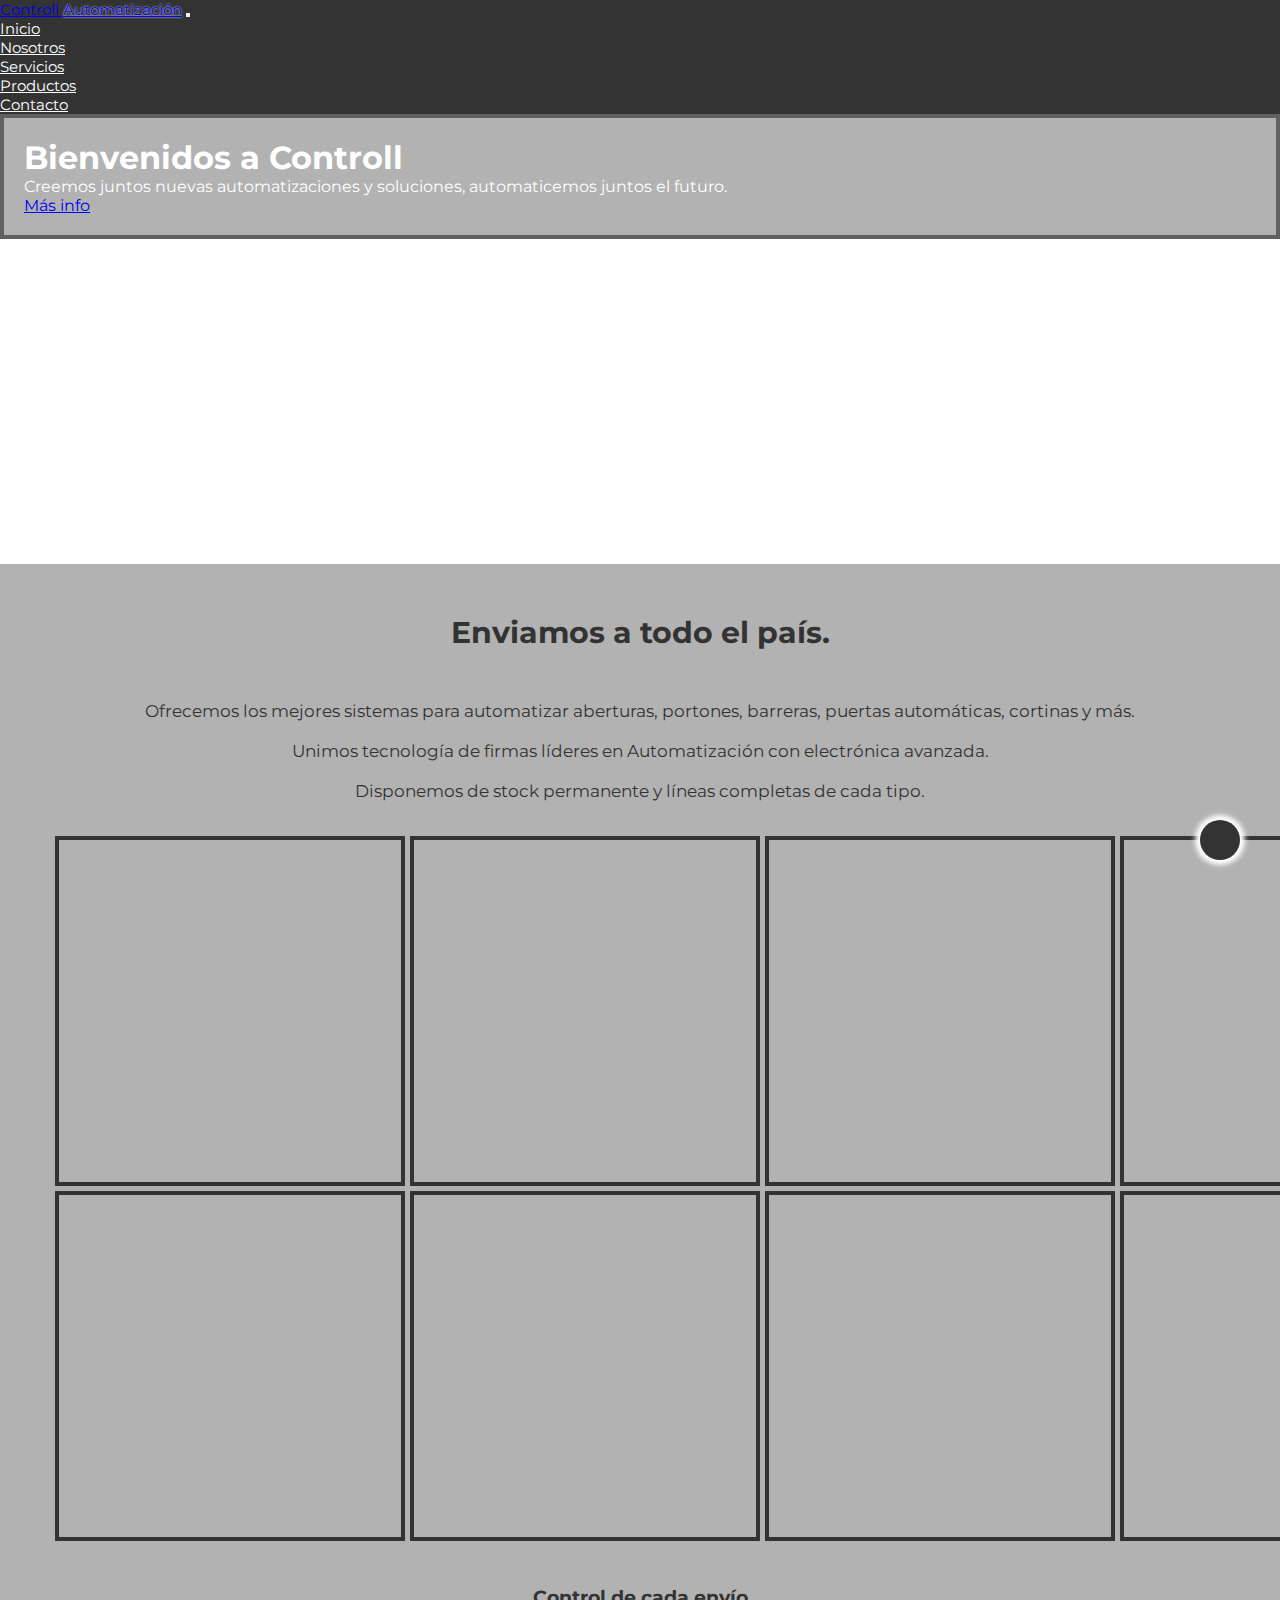
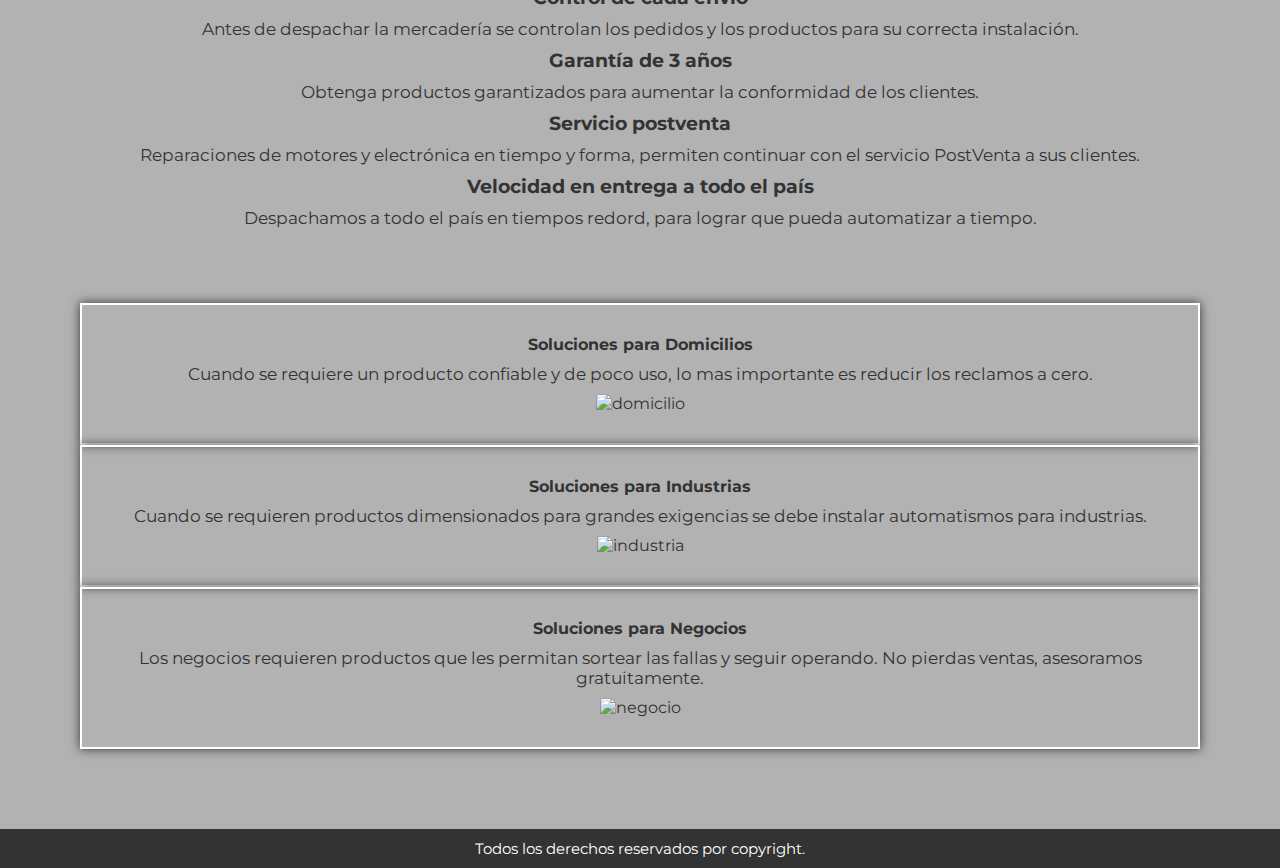
==== index.html @ ce8753c0 "sass" ====
<!DOCTYPE html>
<html lang="es">
<head>
    <meta charset="UTF-8"/>
    <meta name="viewport" content="width=device-width, initial-scale=1.0" />
    <link rel="stylesheet" href="https://cdnjs.cloudflare.com/ajax/libs/font-awesome/6.5.2/css/all.min.css" integrity="sha512-SnH5WK+bZxgPHs44uWIX+LLJAJ9/2PkPKZ5QiAj6Ta86w+fsb2TkcmfRyVX3pBnMFcV7oQPJkl9QevSCWr3W6A==" crossorigin="anonymous" referrerpolicy="no-referrer" />
    <!-- bs 5.1 inicia -->
    <link href="https://cdn.jsdelivr.net/npm/bootstrap@5.1.3/dist/css/bootstrap.min.css" rel="stylesheet"
        integrity="sha384-1BmE4kWBq78iYhFldvKuhfTAU6auU8tT94WrHftjDbrCEXSU1oBoqyl2QvZ6jIW3" crossorigin="anonymous" />
    <!-- bs 5.1 fin -->
    <link rel="stylesheet" href="./css/estilos.css"/>
    <title>👷🏽Inicio . Controll Automatización</title>
</head>

<body>
    <!-- nav inicia -->
    <nav class="navbar navbar-expand-sm navbar-dark">
        <div class="container-fluid">
            <a class="navbar-brand" href="#">Controll <span>Automatización</span></a>
            <button class="navbar-toggler" type="button" data-bs-toggle="collapse" data-bs-target="#collapsibleNavbar" aria-controls="collapsibleNavbar" aria-expanded="false" aria-label="Toggle navigation">
                <i class="fa-solid fa-bars"></i>
            </button>
            <div class="justify-content-end collapse navbar-collapse" id="collapsibleNavbar">
                <ul class="navbar-nav">
                    <li class="nav-item">
                        <a class="nav-link" href="./index.html">Inicio</a>
                    </li>
                    <li class="nav-item">
                        <a class="nav-link" href="./pages/nosotros.html">Nosotros</a>
                    </li>
                    <li class="nav-item">
                        <a class="nav-link" href="./pages/servicios.html">Servicios</a>
                    </li>
                    <li class="nav-item">
                        <a class="nav-link" href="./pages/productos.html">Productos</a>
                    </li>
                    <li class="nav-item">
                        <a class="nav-link" href="./pages/contacto.html">Contacto</a>
                    </li>
                </ul>
            </div>
        </div>
    </nav>
    <!-- nav fin -->

    <main>
    <!-- jumbotron inicia -->
    <div class="p-5 bg-primary jumbotron">
        <div class="bienvenidos">
            <h1>Bienvenidos a Controll</h1>
            <p>Creemos juntos nuevas automatizaciones y soluciones, automaticemos juntos el futuro.</p>
            <div>
                <a href="./pages/contacto.html" class="btn btn-secondary">Más info</a>
            </div>
        </div>
    </div>
    <!-- jumbotron fin -->

    <div class="envio">
    <!-- galeria inicia -->
        <h2>Enviamos a todo el país.</h2>
        <p>Ofrecemos los mejores sistemas para automatizar aberturas, portones, barreras, puertas automáticas, cortinas y más.</p>
        <p>Unimos tecnología de firmas líderes en Automatización con electrónica avanzada.</p>
        <p>Disponemos de stock permanente y líneas completas de cada tipo.</p>
        <div class="galeria">
            <div class="item item1"></div>
            <div class="item item2"></div>
            <div class="item item3"></div>
            <div class="item item4"></div>
            <div class="item item5"></div>
            <div class="item item6"></div>
            <div class="item item7"></div>
            <div class="item item8"></div>
        </div>
    <!-- galeria fin -->

    <div class="infoinicio">
        <h3>Control de cada envío</h3>
        <p>Antes de despachar la mercadería se controlan los pedidos y los productos para su correcta instalación.</p>
        <h3>Garantía de 3 años</h3>
        <p>Obtenga productos garantizados para aumentar la conformidad de los clientes.</p>
        <h3>Servicio postventa</h3>
        <p>Reparaciones de motores y electrónica en tiempo y forma, permiten continuar con el servicio PostVenta a sus clientes.</p>
        <h3>Velocidad en entrega a todo el país</h3>
        <p>Despachamos a todo el país en tiempos redord, para lograr que pueda automatizar a tiempo.</p>
    </div>

    <!-- container + row + col inicia -->
    <div class="container-fluid soluciones">
        <div class="row">
            <article class="col-sm-4">
                <h4>Soluciones para Domicilios</h4>
                <p>Cuando se requiere un producto confiable y de poco uso, lo mas importante es reducir los reclamos a cero.</p>
            <div>
                <img src="./assets/domicilio.jpg" alt="domicilio" width="200px">
            </div>
            </article>
            <article class="col-sm-4">
                <h4>Soluciones para Industrias</h4>
                <p>Cuando se requieren productos dimensionados para grandes exigencias se debe instalar automatismos para industrias.</p>
            <div>
                <img src="./assets/portonindustria.jpg" alt="industria" width="200px">
            </div>
            </article>
            <article class="col-sm-4">
                <h4>Soluciones para Negocios</h4>
                <p>Los negocios requieren productos que les permitan sortear las fallas y seguir operando. No pierdas ventas, asesoramos gratuitamente.</p>
            <div>
                <img src="./assets/persiananegocio.jpg" alt="negocio" width="200px">
            </div>
            </article>
        </div>
    </div>
    <!-- container + row + col fin -->
    </div>
    </main>

    <footer>
        <div class="redes">
            <a href="https://instagram.com/" target="_blank">
                <i class="fa-brands fa-square-instagram"></i>
            </a>
            <a href="https://facebook.com/" target="_blank">
                <i class="fa-brands fa-facebook"></i>
            </a>
            <a href="https://youtube.com/" target="_blank">
                <i class="fa-brands fa-youtube"></i>
            </a>
            <p>Todos los derechos reservados por copyright.</p>
        </div>
    </footer>
    <a href="#" class="subir">
        <i class="fa-solid fa-arrow-up"></i>
    <script src="https://cdn.jsdelivr.net/npm/@popperjs/core@2.10.2/dist/umd/popper.min.js"
        integrity="sha384-7+zCNj/IqJ95wo16oMtfsKbZ9ccEh31eOz1HGyDuCQ6wgnyJNSYdrPa03rtR1zdB" crossorigin="anonymous">
    </script>
    <script src="https://cdn.jsdelivr.net/npm/bootstrap@5.1.3/dist/js/bootstrap.min.js"
        integrity="sha384-QJHtvGhmr9XOIpI6YVutG+2QOK9T+ZnN4kzFN1RtK3zEFEIsxhlmWl5/YESvpZ13" crossorigin="anonymous">
    </script>
</body>
</html>
---- css/estilos.css ----
@import url("https://fonts.googleapis.com/css2?family=Lato:wght@700&family=Montserrat:ital,wght@0,100..900;1,100..900&display=swap");
* {
  margin: 0;
  padding: 0;
  box-sizing: border-box;
  font-family: "Montserrat", sans-serif;
}

html {
  scroll-behavior: smooth;
}

/* nav todos */
.navbar {
  background-color: #333;
  font-size: 15px;
}

.nav-link {
  color: white !important;
}

span {
  text-shadow: 0 0 2px white;
}

/* index */
.jumbotron {
  background-image: url(../assets/industria.jpg);
  color: white;
  height: 450px;
  background-size: cover;
  background-position: center;
}

.bienvenidos {
  background-color: rgba(0, 0, 0, 0.3);
  border: 4px solid rgba(51, 51, 51, 0.6470588235);
  padding: 20px;
}

.envio {
  background-color: rgba(0, 0, 0, 0.3);
  color: #333;
  padding: 50px;
  text-align: center;
}

.envio h2 {
  font-size: 30px;
  margin-bottom: 40px;
}

.envio p {
  font-size: 17px;
  padding: 10px;
}

.galeria {
  display: grid;
  grid-template-columns: 1fr;
  grid-template-rows: repeat(4, 350px);
  padding: 5px;
  margin-top: 20px;
  grid-gap: 5px;
}

.item {
  border: 4px solid #333;
  background-position: center;
  background-size: cover;
}

.item1 {
  background-image: url(../assets/c106.jpg);
}

.item2 {
  background-image: url(../assets/bison.25t.jpg);
}

.item3 {
  background-image: url(../assets/bob.30.jpg);
}

.item4 {
  background-image: url(../assets/bs346.jpg);
}

.item5 {
  background-image: url(../assets/bull.20m-2.jpg);
}

.item6 {
  background-image: url(../assets/batcorr.jpg);
}

.item7 {
  background-image: url(../assets/cerrmagnet.jpg);
}

.item8 {
  background-image: url(../assets/digi209.jpg);
}

.infoinicio {
  margin-top: 20px;
  padding: 20px;
}

.infoninicio h3 {
  font-size: 15px;
}

.soluciones {
  margin-top: 15px;
  padding: 30px;
}

/* nosotros */
.nosestructura {
  background-color: rgba(0, 0, 0, 0.3);
  color: #333;
  padding: 20px;
}

.conocernos {
  margin-top: 30px;
  margin-bottom: 30px;
}

.nleft {
  background-image: url(../assets/frentecontroll.jpg);
  border: 4px solid #333;
  box-shadow: 0 0 15px white;
  height: 350px;
  background-size: cover;
  background-position: center;
}

.infonosotros {
  align-items: center;
}

.video {
  margin-top: 35px;
  margin-bottom: 15px;
  align-items: center;
  text-align: center;
  padding: 20px;
  overflow: auto;
}

.responsabilidad {
  margin-top: 35px;
  text-align: center;
  padding: 7px;
}

/* servicios */
.servestructura {
  background-color: rgba(0, 0, 0, 0.3);
  color: #333;
  padding: 20px;
}

.caract {
  font-size: 28px;
}

.servi {
  margin-top: 30px;
  margin-bottom: 30px;
}

.sleft {
  background-image: url(../assets/frentecontroll.jpg);
  border: 4px solid #333;
  box-shadow: 0 0 15px white;
  height: 350px;
  background-size: cover;
  background-position: center;
}

.feature {
  margin-top: 40px;
  margin-bottom: 40px;
}

article {
  border: 2px solid #fff;
  text-align: center;
  padding: 30px;
  box-shadow: 0 0 10px #333;
}

article i {
  color: #333;
}

.novedades {
  margin-top: 20px;
  text-align: center;
  padding: 7px;
}

.novedades h3 {
  margin-top: 25px;
  font-size: 28px;
}

.novedades i {
  font-size: 30px;
  color: #fff;
  margin: 20px 20px;
  text-shadow: 0 0 10px #333;
}

.garantia {
  padding: 30px;
}

.web {
  padding: 30px;
}

/* productos */
.prodestructura {
  background-color: rgba(0, 0, 0, 0.3);
  color: #333;
  padding: 20px;
}

.h1prod {
  font-size: 25px;
}

.cards {
  text-align: center;
  font-size: 25px;
  padding: 40px;
  margin-top: 20px;
  text-shadow: 0 0 5px #fff;
  font-weight: bolder;
}

.prod {
  display: flex;
  justify-content: space-evenly;
}

.card {
  border: 5px solid rgba(0, 0, 0, 0.455);
  margin-bottom: 30px;
}

.detalles {
  font-weight: bold;
}

.card-img {
  height: 250px;
  background-size: cover;
  background-position: center;
}

/* contacto */
.formestructura {
  background-color: rgba(0, 0, 0, 0.3);
  color: #333;
  padding: 50px;
}

.formestructura h1 {
  text-align: center;
  font-size: 30px;
}

.mapa {
  margin-top: 50px;
  text-align: center;
  overflow: auto;
}

/* footer */
footer {
  background-color: #333;
  color: white;
  font-size: 15px;
  padding: 10px;
  text-align: center;
}

footer a {
  color: white;
  font-size: 25px;
  letter-spacing: 15px;
  text-decoration: none;
}

footer a:hover {
  color: black;
}

/* subir */
.subir {
  background-color: #333;
  color: #fff;
  box-shadow: 0 0 5px 5px #fff;
  font-size: 20px;
  height: 40px;
  width: 40px;
  line-height: 40px;
  position: fixed;
  right: 40px;
  bottom: 40px;
  text-align: center;
  border-radius: 50%;
}

/* media queries productos */
@media only screen and (min-width: 480px) {
  .galeria {
    grid-template-columns: 1fr 1fr;
    grid-template-rows: repeat(4, 180px);
  }
}
@media only screen and (min-width: 768px) and (max-width: 1024px) {
  .galeria {
    grid-template-columns: 1fr 1fr 1fr;
  }
  .item1 {
    grid-column: 1/3;
    grid-row: 1/2;
  }
  .item2 {
    grid-column: 3/4;
    grid-row: 1/3;
  }
  .item3 {
    grid-column: 1/2;
    grid-row: 2/3;
  }
  .item4 {
    grid-column: 2/3;
    grid-row: 2/4;
  }
  .item5 {
    grid-column: 1/2;
    grid-row: 3/4;
  }
  .item6 {
    grid-column: 3/4;
    grid-row: 3/5;
  }
  .item7 {
    grid-column: 1/2;
    grid-row: 4/5;
  }
  .item8 {
    grid-column: 2/3;
    grid-row: 4/5;
  }
}
@media only screen and (min-width: 1024px) {
  .galeria {
    grid-template-columns: repeat(4, 350px);
    grid-template-rows: repeat(2, 350px);
  }
}

/*# sourceMappingURL=estilos.css.map */
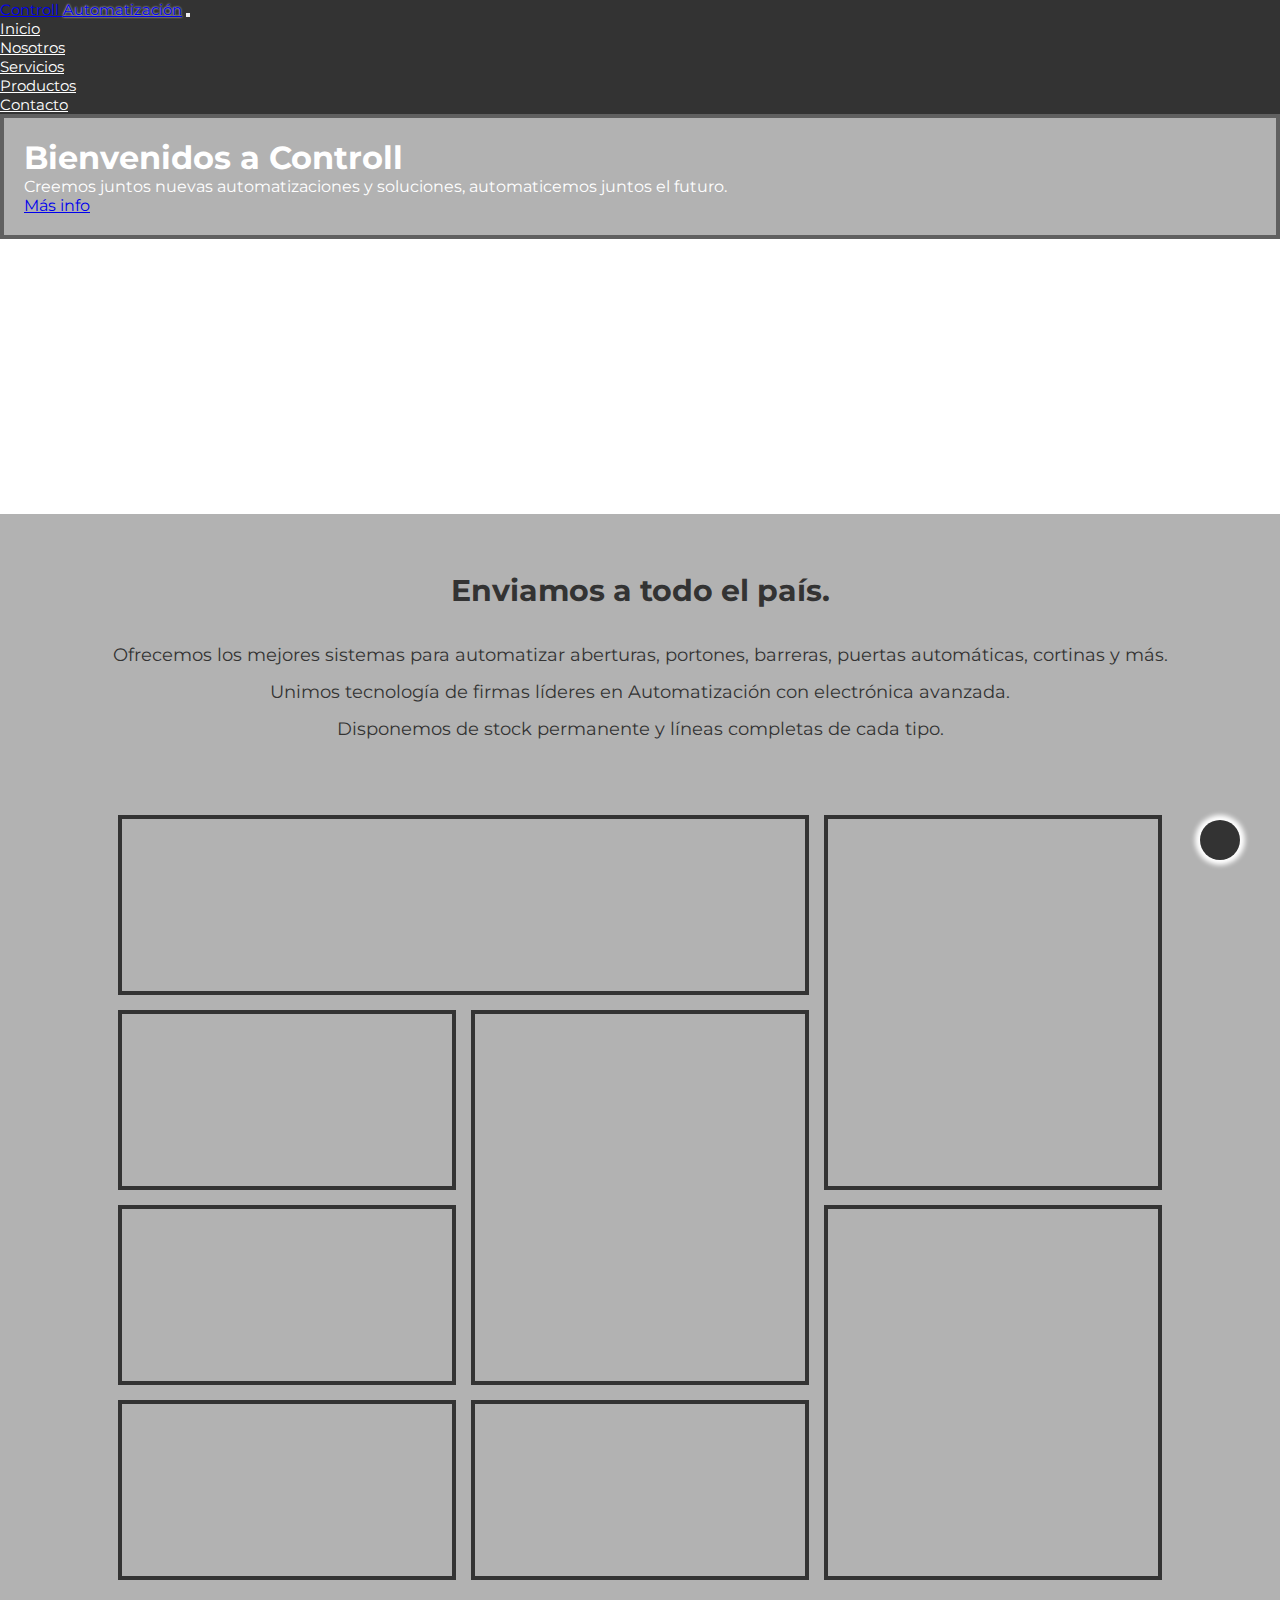
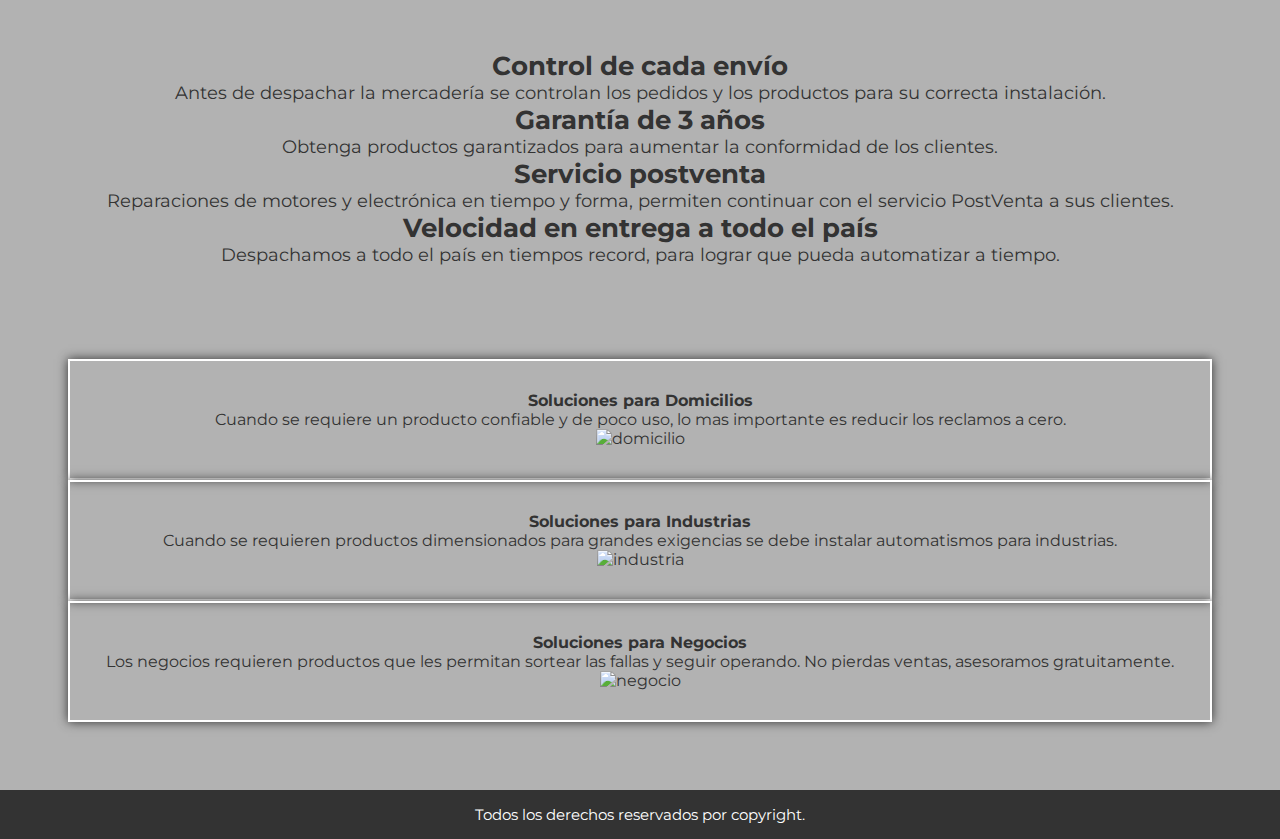
==== commit d4b2efee: "cambios html y scss" ====
--- a/index.html
+++ b/index.html
@@ -56,21 +56,25 @@
     </div>
     <!-- jumbotron fin -->
 
-    <div class="envio">
+    <div class="baseinicio">
     <!-- galeria inicia -->
-        <h2>Enviamos a todo el país.</h2>
-        <p>Ofrecemos los mejores sistemas para automatizar aberturas, portones, barreras, puertas automáticas, cortinas y más.</p>
-        <p>Unimos tecnología de firmas líderes en Automatización con electrónica avanzada.</p>
-        <p>Disponemos de stock permanente y líneas completas de cada tipo.</p>
-        <div class="galeria">
-            <div class="item item1"></div>
-            <div class="item item2"></div>
-            <div class="item item3"></div>
-            <div class="item item4"></div>
-            <div class="item item5"></div>
-            <div class="item item6"></div>
-            <div class="item item7"></div>
-            <div class="item item8"></div>
+        <div>
+            <div class="envio">
+                <h2>Enviamos a todo el país.</h2>
+                <p>Ofrecemos los mejores sistemas para automatizar aberturas, portones, barreras, puertas automáticas, cortinas y más.</p>
+                <p>Unimos tecnología de firmas líderes en Automatización con electrónica avanzada.</p>
+                <p>Disponemos de stock permanente y líneas completas de cada tipo.</p>
+            </div>
+            <div class="galeria">
+                <div class="item item1"></div>
+                <div class="item item2"></div>
+                <div class="item item3"></div>
+                <div class="item item4"></div>
+                <div class="item item5"></div>
+                <div class="item item6"></div>
+                <div class="item item7"></div>
+                <div class="item item8"></div>
+            </div>
         </div>
     <!-- galeria fin -->
 
@@ -82,7 +86,7 @@
         <h3>Servicio postventa</h3>
         <p>Reparaciones de motores y electrónica en tiempo y forma, permiten continuar con el servicio PostVenta a sus clientes.</p>
         <h3>Velocidad en entrega a todo el país</h3>
-        <p>Despachamos a todo el país en tiempos redord, para lograr que pueda automatizar a tiempo.</p>
+        <p>Despachamos a todo el país en tiempos record, para lograr que pueda automatizar a tiempo.</p>
     </div>
 
     <!-- container + row + col inicia -->
@@ -129,8 +133,10 @@
             <p>Todos los derechos reservados por copyright.</p>
         </div>
     </footer>
+    <!-- subir inicia -->
     <a href="#" class="subir">
         <i class="fa-solid fa-arrow-up"></i>
+    <!-- subir fin -->
     <script src="https://cdn.jsdelivr.net/npm/@popperjs/core@2.10.2/dist/umd/popper.min.js"
         integrity="sha384-7+zCNj/IqJ95wo16oMtfsKbZ9ccEh31eOz1HGyDuCQ6wgnyJNSYdrPa03rtR1zdB" crossorigin="anonymous">
     </script>
--- a/css/estilos.css
+++ b/css/estilos.css
@@ -16,19 +16,19 @@
   font-size: 15px;
 }
 
+span {
+  text-shadow: 0 0 2px white;
+}
+
 .nav-link {
   color: white !important;
-}
-
-span {
-  text-shadow: 0 0 2px white;
 }
 
 /* index */
 .jumbotron {
   background-image: url(../assets/industria.jpg);
   color: white;
-  height: 450px;
+  height: 400px;
   background-size: cover;
   background-position: center;
 }
@@ -39,30 +39,29 @@
   padding: 20px;
 }
 
-.envio {
-  background-color: rgba(0, 0, 0, 0.3);
-  color: #333;
-  padding: 50px;
+.baseinicio {
+  background-color: rgba(0, 0, 0, 0.3);
+  color: #333;
+  padding: 58px;
   text-align: center;
 }
 
 .envio h2 {
   font-size: 30px;
-  margin-bottom: 40px;
+  margin-bottom: 35px;
 }
 
 .envio p {
-  font-size: 17px;
-  padding: 10px;
+  font-size: 18px;
+  margin-bottom: 15px;
 }
 
 .galeria {
   display: grid;
   grid-template-columns: 1fr;
-  grid-template-rows: repeat(4, 350px);
-  padding: 5px;
-  margin-top: 20px;
-  grid-gap: 5px;
+  grid-template-rows: repeat(8, 180px);
+  padding: 60px;
+  grid-gap: 15px;
 }
 
 .item {
@@ -104,29 +103,39 @@
 }
 
 .infoinicio {
-  margin-top: 20px;
-  padding: 20px;
-}
-
-.infoninicio h3 {
-  font-size: 15px;
+  margin-top: 10px;
+  margin-bottom: 83.3333333333px;
+}
+
+.infoinicio h3 {
+  font-size: 26px;
+}
+
+.infoinicio p {
+  font-size: 18px;
 }
 
 .soluciones {
-  margin-top: 15px;
-  padding: 30px;
+  margin-top: 40px;
+  padding: 10px;
 }
 
 /* nosotros */
-.nosestructura {
-  background-color: rgba(0, 0, 0, 0.3);
-  color: #333;
-  padding: 20px;
+.basenos {
+  background-color: rgba(0, 0, 0, 0.3);
+  color: #333;
+  padding: 58px;
+}
+
+.basenos h1 {
+  font-size: 35px;
+  margin-top: 10px;
+  margin-bottom: 22px;
 }
 
 .conocernos {
-  margin-top: 30px;
-  margin-bottom: 30px;
+  margin-top: 40px;
+  margin-bottom: 60px;
 }
 
 .nleft {
@@ -138,27 +147,75 @@
   background-position: center;
 }
 
+.conocernos a {
+  box-shadow: 0 0 10px white;
+  font-size: 13px;
+}
+
 .infonosotros {
-  align-items: center;
+  margin-top: 40px;
+  margin-bottom: 83.3333333333px;
+  text-align: center;
+}
+
+.infonosotros h4 {
+  font-size: 26px;
+}
+
+.infonosotros p {
+  font-size: 18px;
+}
+
+.detalles {
+  margin-top: 45px;
+  margin-bottom: 83.3333333333px;
+}
+
+.detalles h5 {
+  font-size: 23px;
+}
+
+.detalles p {
+  font-size: 16px;
+}
+
+.ico {
+  color: white;
+  text-shadow: 0 0 10px #333;
+  font-size: 20px;
+  margin: 20px 20px;
+  margin-top: 15px;
+  margin-bottom: 15px;
+}
+
+.proyectos {
+  font-size: 26px;
+  margin-left: 50px;
+  margin-bottom: 30px;
 }
 
 .video {
-  margin-top: 35px;
+  margin-top: 40px;
   margin-bottom: 15px;
   align-items: center;
   text-align: center;
-  padding: 20px;
+  padding: 40px;
   overflow: auto;
 }
 
+.video h2 {
+  font-size: 33.3333333333px;
+  margin-bottom: 25px;
+}
+
 .responsabilidad {
-  margin-top: 35px;
-  text-align: center;
-  padding: 7px;
+  margin-top: 15px;
+  margin-bottom: 15px;
+  text-align: center;
 }
 
 /* servicios */
-.servestructura {
+.baseserv {
   background-color: rgba(0, 0, 0, 0.3);
   color: #333;
   padding: 20px;
@@ -166,20 +223,7 @@
 
 .caract {
   font-size: 28px;
-}
-
-.servi {
-  margin-top: 30px;
-  margin-bottom: 30px;
-}
-
-.sleft {
-  background-image: url(../assets/frentecontroll.jpg);
-  border: 4px solid #333;
-  box-shadow: 0 0 15px white;
-  height: 350px;
-  background-size: cover;
-  background-position: center;
+  text-align: center;
 }
 
 .feature {
@@ -188,10 +232,10 @@
 }
 
 article {
+  box-shadow: 0 0 10px #333;
   border: 2px solid #fff;
   text-align: center;
   padding: 30px;
-  box-shadow: 0 0 10px #333;
 }
 
 article i {
@@ -210,10 +254,10 @@
 }
 
 .novedades i {
+  color: #fff;
+  text-shadow: 0 0 10px #333;
   font-size: 30px;
-  color: #fff;
   margin: 20px 20px;
-  text-shadow: 0 0 10px #333;
 }
 
 .garantia {
@@ -225,22 +269,22 @@
 }
 
 /* productos */
-.prodestructura {
+.baseprod {
   background-color: rgba(0, 0, 0, 0.3);
   color: #333;
   padding: 20px;
 }
 
-.h1prod {
+.baseprod h1 {
   font-size: 25px;
 }
 
 .cards {
+  text-shadow: 0 0 5px #fff;
   text-align: center;
   font-size: 25px;
   padding: 40px;
   margin-top: 20px;
-  text-shadow: 0 0 5px #fff;
   font-weight: bolder;
 }
 
@@ -259,19 +303,19 @@
 }
 
 .card-img {
-  height: 250px;
   background-size: cover;
   background-position: center;
+  height: 250px;
 }
 
 /* contacto */
-.formestructura {
+.basecont {
   background-color: rgba(0, 0, 0, 0.3);
   color: #333;
   padding: 50px;
 }
 
-.formestructura h1 {
+.basecont h1 {
   text-align: center;
   font-size: 30px;
 }
@@ -287,17 +331,16 @@
   background-color: #333;
   color: white;
   font-size: 15px;
-  padding: 10px;
-  text-align: center;
-}
-
+  padding: 15px;
+  text-align: center;
+}
 footer a {
   color: white;
+  text-shadow: 0 0 2px white;
   font-size: 25px;
   letter-spacing: 15px;
   text-decoration: none;
 }
-
 footer a:hover {
   color: black;
 }
@@ -305,27 +348,27 @@
 /* subir */
 .subir {
   background-color: #333;
-  color: #fff;
-  box-shadow: 0 0 5px 5px #fff;
+  color: white;
+  box-shadow: 0 0 5px 5px white;
   font-size: 20px;
+  position: fixed;
+  text-align: center;
+  border-radius: 50%;
+  right: 40px;
+  bottom: 40px;
   height: 40px;
   width: 40px;
   line-height: 40px;
-  position: fixed;
-  right: 40px;
-  bottom: 40px;
-  text-align: center;
-  border-radius: 50%;
-}
-
-/* media queries productos */
+}
+
+/* media queries ini */
 @media only screen and (min-width: 480px) {
   .galeria {
     grid-template-columns: 1fr 1fr;
     grid-template-rows: repeat(4, 180px);
   }
 }
-@media only screen and (min-width: 768px) and (max-width: 1024px) {
+@media only screen and (min-width: 768px) and (max-width: 1330px) {
   .galeria {
     grid-template-columns: 1fr 1fr 1fr;
   }
@@ -362,10 +405,10 @@
     grid-row: 4/5;
   }
 }
-@media only screen and (min-width: 1024px) {
+@media only screen and (min-width: 1330px) {
   .galeria {
-    grid-template-columns: repeat(4, 350px);
-    grid-template-rows: repeat(2, 350px);
+    grid-template-columns: repeat(4, 300px);
+    grid-template-rows: repeat(2, 300px);
   }
 }
 
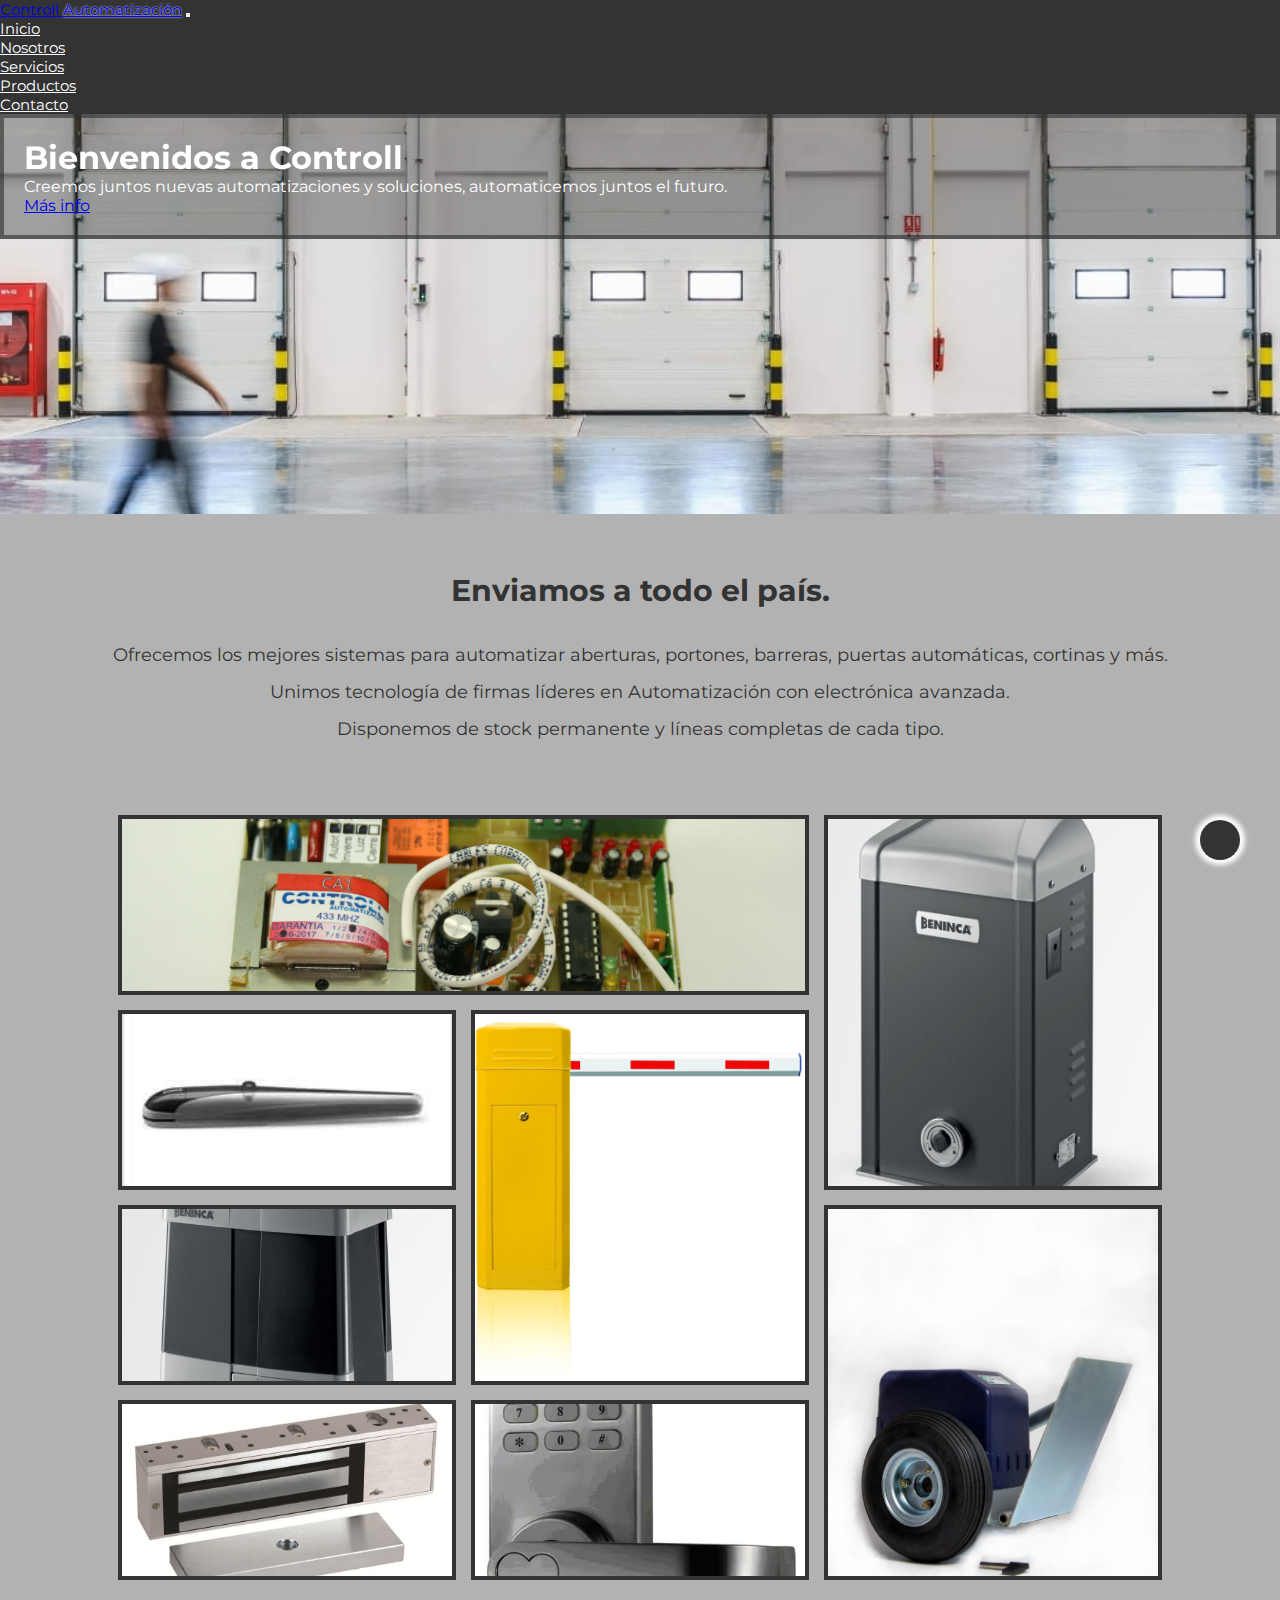
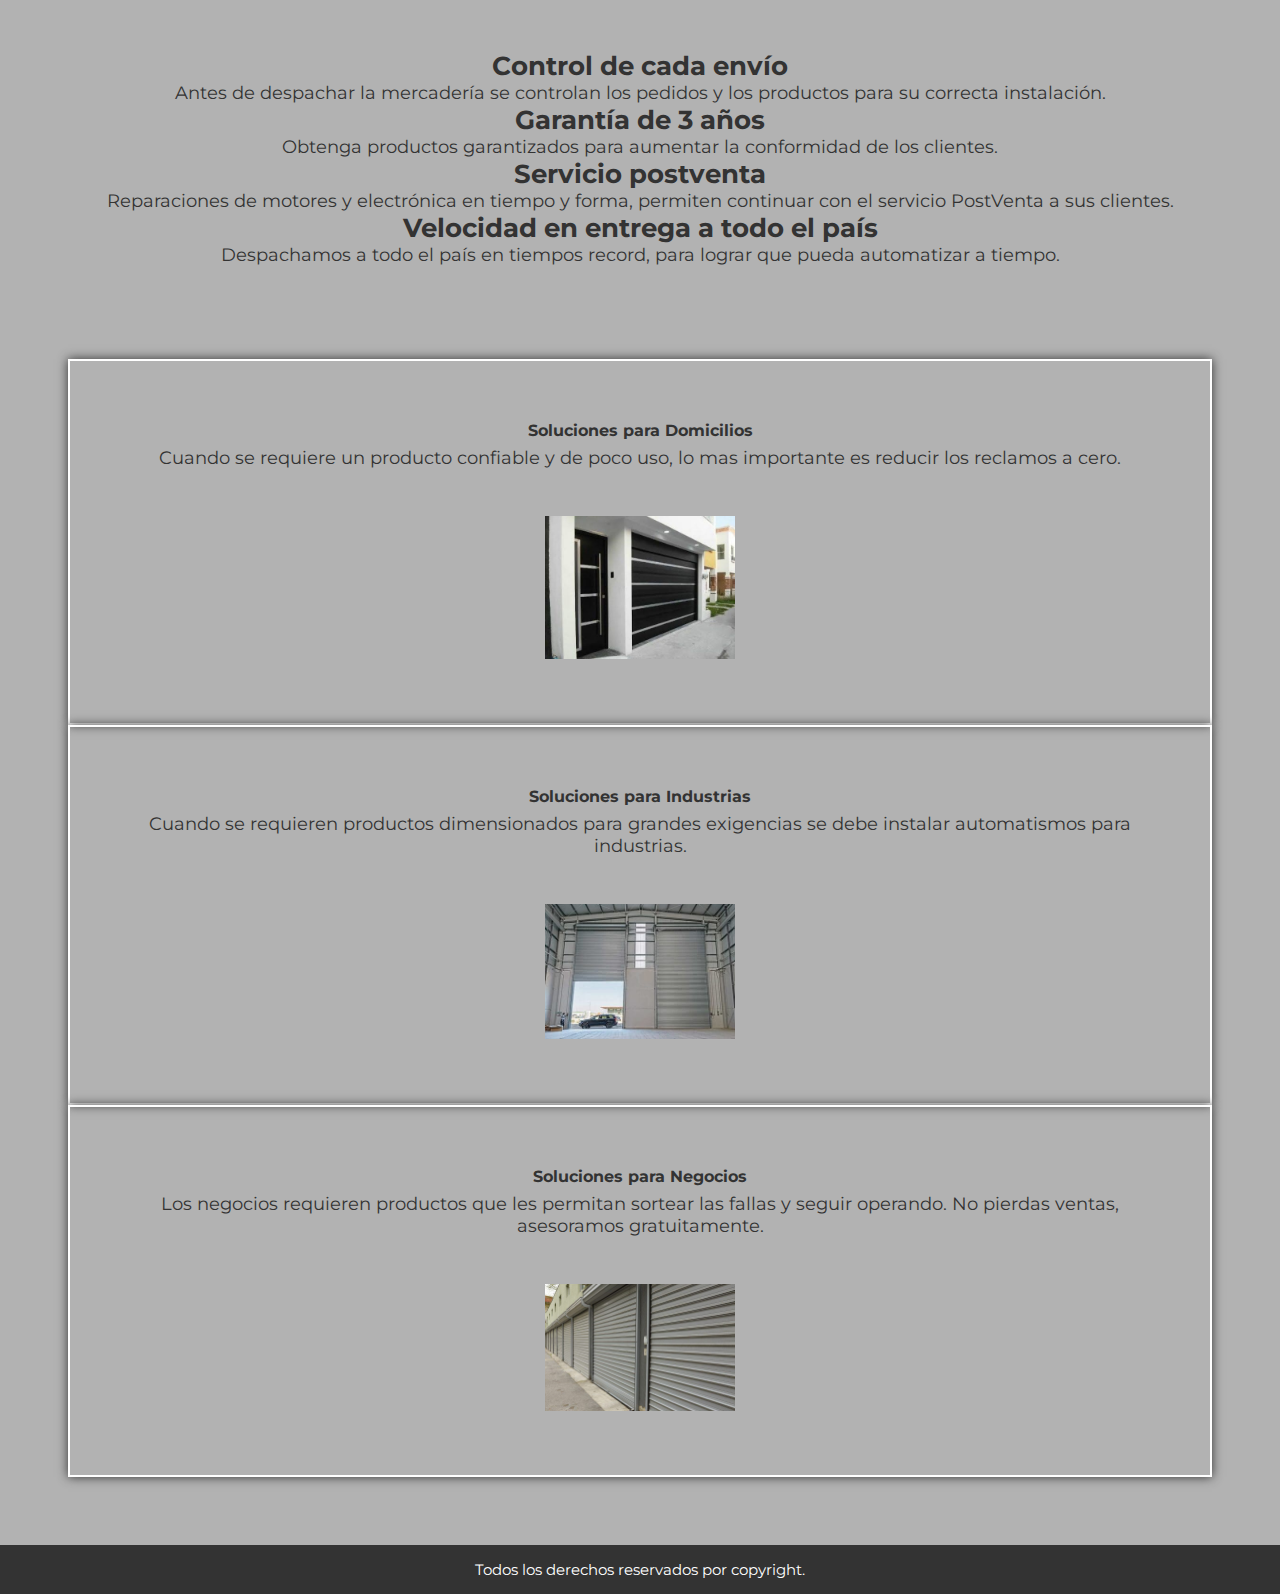
==== commit 65d6f3a5: "cambios scss y seo" ====
--- a/index.html
+++ b/index.html
@@ -3,13 +3,18 @@
 <head>
     <meta charset="UTF-8"/>
     <meta name="viewport" content="width=device-width, initial-scale=1.0" />
+    <meta name="description" content="Controll Automatización, Envíos a todo el País, Venta a Instaladores">
+    <meta name="keyword" content="CONTROLL, AUTOMATIZACIÓN, ENVIAMOS, UNIMOS, STOCK, CONTROL, GARANTÍA, VELOCIDAD, SOLUCIONES, ABERTURAS, BARRERAS, PUERTAS AUTOMÁTICAS, CORTINAS, MOTOR, TECNOLOGÍA, ELECTRÓNICA, EMPRESAS, INSTALADORES, ARGENTINA, PRODUCTOS, CALIDAD, RAPIDEZ, GARANTÍA">
+    <!-- aos inicia -->
+    <link href="https://unpkg.com/aos@2.3.1/dist/aos.css" rel="stylesheet">
+    <!-- aos fin -->
     <link rel="stylesheet" href="https://cdnjs.cloudflare.com/ajax/libs/font-awesome/6.5.2/css/all.min.css" integrity="sha512-SnH5WK+bZxgPHs44uWIX+LLJAJ9/2PkPKZ5QiAj6Ta86w+fsb2TkcmfRyVX3pBnMFcV7oQPJkl9QevSCWr3W6A==" crossorigin="anonymous" referrerpolicy="no-referrer" />
     <!-- bs 5.1 inicia -->
     <link href="https://cdn.jsdelivr.net/npm/bootstrap@5.1.3/dist/css/bootstrap.min.css" rel="stylesheet"
         integrity="sha384-1BmE4kWBq78iYhFldvKuhfTAU6auU8tT94WrHftjDbrCEXSU1oBoqyl2QvZ6jIW3" crossorigin="anonymous" />
     <!-- bs 5.1 fin -->
     <link rel="stylesheet" href="./css/estilos.css"/>
-    <title>👷🏽Inicio . Controll Automatización</title>
+    <title>👷🏽Bienvenidos a Controll Automatización, automaticemos juntos el futuro!</title>
 </head>
 
 <body>
@@ -45,78 +50,72 @@
 
     <main>
     <!-- jumbotron inicia -->
-    <div class="p-5 bg-primary jumbotron">
-        <div class="bienvenidos">
-            <h1>Bienvenidos a Controll</h1>
-            <p>Creemos juntos nuevas automatizaciones y soluciones, automaticemos juntos el futuro.</p>
+        <div class="p-5 bg-primary jumbotron">
+            <div class="bienvenidos">
+                <h1 data-aos="zoom-in">Bienvenidos a Controll</h1>
+                <p>Creemos juntos nuevas automatizaciones y soluciones, automaticemos juntos el futuro.</p>
             <div>
                 <a href="./pages/contacto.html" class="btn btn-secondary">Más info</a>
             </div>
+            </div>
         </div>
-    </div>
     <!-- jumbotron fin -->
 
-    <div class="baseinicio">
+        <div class="base-inicio">
     <!-- galeria inicia -->
-        <div>
-            <div class="envio">
-                <h2>Enviamos a todo el país.</h2>
-                <p>Ofrecemos los mejores sistemas para automatizar aberturas, portones, barreras, puertas automáticas, cortinas y más.</p>
-                <p>Unimos tecnología de firmas líderes en Automatización con electrónica avanzada.</p>
-                <p>Disponemos de stock permanente y líneas completas de cada tipo.</p>
+            <div>
+                <div class="envio">
+                    <h2>Enviamos a todo el país.</h2>
+                    <p>Ofrecemos los mejores sistemas para automatizar aberturas, portones, barreras, puertas automáticas, cortinas y más.</p>
+                    <p>Unimos tecnología de firmas líderes en Automatización con electrónica avanzada.</p>
+                    <p>Disponemos de stock permanente y líneas completas de cada tipo.</p>
+                </div>
+                <div class="galeria">
+                    <div class="item item1"></div>
+                    <div class="item item2"></div>
+                    <div class="item item3"></div>
+                    <div class="item item4"></div>
+                    <div class="item item5"></div>
+                    <div class="item item6"></div>
+                    <div class="item item7"></div>
+                    <div class="item item8"></div>
+                </div>
             </div>
-            <div class="galeria">
-                <div class="item item1"></div>
-                <div class="item item2"></div>
-                <div class="item item3"></div>
-                <div class="item item4"></div>
-                <div class="item item5"></div>
-                <div class="item item6"></div>
-                <div class="item item7"></div>
-                <div class="item item8"></div>
+    <!-- galeria fin -->
+
+        <div class="info-inicio">
+            <h3>Control de cada envío</h3>
+            <p>Antes de despachar la mercadería se controlan los pedidos y los productos para su correcta instalación.</p>
+            <h3>Garantía de 3 años</h3>
+            <p>Obtenga productos garantizados para aumentar la conformidad de los clientes.</p>
+            <h3>Servicio postventa</h3>
+            <p>Reparaciones de motores y electrónica en tiempo y forma, permiten continuar con el servicio PostVenta a sus clientes.</p>
+            <h3>Velocidad en entrega a todo el país</h3>
+            <p>Despachamos a todo el país en tiempos record, para lograr que pueda automatizar a tiempo.</p>
+        </div>
+
+    <!-- container + row + col inicia -->
+        <div class="container-fluid soluciones">
+            <div class="row">
+                <article class="col-sm-4">
+                    <h4>Soluciones para Domicilios</h4>
+                    <p>Cuando se requiere un producto confiable y de poco uso, lo mas importante es reducir los reclamos a cero.</p>
+                    <img src="./assets/domicilio.jpg" alt="domicilio" width="190px">
+                </article>
+                <article class="col-sm-4">
+                    <h4>Soluciones para Industrias</h4>
+                    <p>Cuando se requieren productos dimensionados para grandes exigencias se debe instalar automatismos para industrias.</p>
+                    <img src="./assets/portonindustria.jpg" alt="industria" width="190px">
+                </article>
+                <article class="col-sm-4">
+                    <h4>Soluciones para Negocios</h4>
+                    <p>Los negocios requieren productos que les permitan sortear las fallas y seguir operando. No pierdas ventas, asesoramos gratuitamente.</p>
+                    <img src="./assets/persiananegocio.jpg" alt="negocio" width="190px">
+                </article>
             </div>
         </div>
-    <!-- galeria fin -->
-
-    <div class="infoinicio">
-        <h3>Control de cada envío</h3>
-        <p>Antes de despachar la mercadería se controlan los pedidos y los productos para su correcta instalación.</p>
-        <h3>Garantía de 3 años</h3>
-        <p>Obtenga productos garantizados para aumentar la conformidad de los clientes.</p>
-        <h3>Servicio postventa</h3>
-        <p>Reparaciones de motores y electrónica en tiempo y forma, permiten continuar con el servicio PostVenta a sus clientes.</p>
-        <h3>Velocidad en entrega a todo el país</h3>
-        <p>Despachamos a todo el país en tiempos record, para lograr que pueda automatizar a tiempo.</p>
-    </div>
-
-    <!-- container + row + col inicia -->
-    <div class="container-fluid soluciones">
-        <div class="row">
-            <article class="col-sm-4">
-                <h4>Soluciones para Domicilios</h4>
-                <p>Cuando se requiere un producto confiable y de poco uso, lo mas importante es reducir los reclamos a cero.</p>
-            <div>
-                <img src="./assets/domicilio.jpg" alt="domicilio" width="200px">
-            </div>
-            </article>
-            <article class="col-sm-4">
-                <h4>Soluciones para Industrias</h4>
-                <p>Cuando se requieren productos dimensionados para grandes exigencias se debe instalar automatismos para industrias.</p>
-            <div>
-                <img src="./assets/portonindustria.jpg" alt="industria" width="200px">
-            </div>
-            </article>
-            <article class="col-sm-4">
-                <h4>Soluciones para Negocios</h4>
-                <p>Los negocios requieren productos que les permitan sortear las fallas y seguir operando. No pierdas ventas, asesoramos gratuitamente.</p>
-            <div>
-                <img src="./assets/persiananegocio.jpg" alt="negocio" width="200px">
-            </div>
-            </article>
+    <!-- container + row + col fin -->
         </div>
-    </div>
-    <!-- container + row + col fin -->
-    </div>
     </main>
 
     <footer>
@@ -137,6 +136,13 @@
     <a href="#" class="subir">
         <i class="fa-solid fa-arrow-up"></i>
     <!-- subir fin -->
+
+    <!-- aos inicia -->
+    <script src="https://unpkg.com/aos@2.3.1/dist/aos.js"></script>
+    <script>
+        AOS.init();
+    </script>
+    <!-- aos fin -->
     <script src="https://cdn.jsdelivr.net/npm/@popperjs/core@2.10.2/dist/umd/popper.min.js"
         integrity="sha384-7+zCNj/IqJ95wo16oMtfsKbZ9ccEh31eOz1HGyDuCQ6wgnyJNSYdrPa03rtR1zdB" crossorigin="anonymous">
     </script>
--- a/css/estilos.css
+++ b/css/estilos.css
@@ -39,7 +39,7 @@
   padding: 20px;
 }
 
-.baseinicio {
+.base-inicio {
   background-color: rgba(0, 0, 0, 0.3);
   color: #333;
   padding: 58px;
@@ -50,7 +50,6 @@
   font-size: 30px;
   margin-bottom: 35px;
 }
-
 .envio p {
   font-size: 18px;
   margin-bottom: 15px;
@@ -102,16 +101,14 @@
   background-image: url(../assets/digi209.jpg);
 }
 
-.infoinicio {
+.info-inicio {
   margin-top: 10px;
   margin-bottom: 83.3333333333px;
 }
-
-.infoinicio h3 {
+.info-inicio h3 {
   font-size: 26px;
 }
-
-.infoinicio p {
+.info-inicio p {
   font-size: 18px;
 }
 
@@ -119,22 +116,24 @@
   margin-top: 40px;
   padding: 10px;
 }
+.soluciones img {
+  margin-top: 40px;
+}
 
 /* nosotros */
-.basenos {
+.base-nos {
   background-color: rgba(0, 0, 0, 0.3);
   color: #333;
-  padding: 58px;
-}
-
-.basenos h1 {
-  font-size: 35px;
+  padding: 30px;
+}
+.base-nos h1 {
+  font-size: 32px;
   margin-top: 10px;
-  margin-bottom: 22px;
+  margin-bottom: 20px;
 }
 
 .conocernos {
-  margin-top: 40px;
+  margin-top: 35px;
   margin-bottom: 60px;
 }
 
@@ -147,62 +146,55 @@
   background-position: center;
 }
 
+.conocernos h3 {
+  font-size: 18px;
+  margin-top: 20px;
+  margin-bottom: 15px;
+}
 .conocernos a {
   box-shadow: 0 0 10px white;
-  font-size: 13px;
-}
-
-.infonosotros {
-  margin-top: 40px;
-  margin-bottom: 83.3333333333px;
-  text-align: center;
-}
-
-.infonosotros h4 {
+  font-size: 15px;
+}
+
+.info-nosotros {
+  margin-top: 50px;
+  margin-bottom: 30px;
+  text-align: center;
+}
+.info-nosotros h4 {
   font-size: 26px;
-}
-
-.infonosotros p {
+  margin-bottom: 20px;
+}
+.info-nosotros p {
   font-size: 18px;
 }
 
 .detalles {
   margin-top: 45px;
-  margin-bottom: 83.3333333333px;
-}
-
+  margin-bottom: 20px;
+}
 .detalles h5 {
   font-size: 23px;
 }
-
 .detalles p {
-  font-size: 16px;
+  font-size: 25px;
 }
 
 .ico {
   color: white;
   text-shadow: 0 0 10px #333;
   font-size: 20px;
-  margin: 20px 20px;
   margin-top: 15px;
   margin-bottom: 15px;
 }
 
-.proyectos {
-  font-size: 26px;
-  margin-left: 50px;
-  margin-bottom: 30px;
-}
-
 .video {
-  margin-top: 40px;
-  margin-bottom: 15px;
+  margin-bottom: 15px;
+  padding: 40px;
   align-items: center;
   text-align: center;
-  padding: 40px;
   overflow: auto;
 }
-
 .video h2 {
   font-size: 33.3333333333px;
   margin-bottom: 25px;
@@ -215,79 +207,155 @@
 }
 
 /* servicios */
-.baseserv {
+.base-serv {
   background-color: rgba(0, 0, 0, 0.3);
   color: #333;
-  padding: 20px;
+  padding: 58px;
 }
 
 .caract {
-  font-size: 28px;
-  text-align: center;
+  margin-bottom: 60px;
+}
+.caract h1 {
+  font-size: 32px;
+  margin-top: 3px;
+  margin-bottom: 20px;
+  text-align: center;
+}
+.caract h2 {
+  font-size: 23px;
+  margin-top: 7px;
+  margin-bottom: 15px;
+}
+.caract p {
+  font-size: 17px;
+  font-weight: bold;
+  margin-top: 10px;
+  margin-bottom: 20px;
+}
+
+.ray {
+  color: white;
+  text-shadow: 0 0 10px #333;
+  font-size: 20px;
+  margin: 15px 15px;
 }
 
 .feature {
-  margin-top: 40px;
-  margin-bottom: 40px;
+  margin-top: 3px;
+  margin-bottom: 15px;
+  text-align: center;
 }
 
 article {
   box-shadow: 0 0 10px #333;
-  border: 2px solid #fff;
-  text-align: center;
-  padding: 30px;
-}
-
+  border: 2px solid white;
+  padding: 60px;
+}
+article h3 {
+  text-shadow: 0 0 10px whitesmoke;
+  font-size: 25px;
+  margin-top: 15px;
+  margin-bottom: 20px;
+}
 article i {
-  color: #333;
+  color: rgba(0, 0, 0, 0.3);
+  font-size: 18px;
+}
+article p {
+  font-size: 18px;
+  margin: 7px 7px 7px 7px;
+}
+
+.art1 {
+  background-color: #8d8d8d;
+}
+
+.art2 {
+  background-color: #9a9a9a;
+}
+
+.art3 {
+  background-color: #a6a6a6;
+}
+
+.art4 {
+  background-color: #9d9999;
+}
+
+.art5 {
+  background-color: #a9a6a6;
+}
+
+.art6 {
+  background-color: #b6b3b3;
 }
 
 .novedades {
+  margin-top: 40px;
+  padding: 15px;
+  text-align: center;
+}
+.novedades h3 {
+  font-size: 28px;
   margin-top: 20px;
-  text-align: center;
-  padding: 7px;
-}
-
-.novedades h3 {
-  margin-top: 25px;
-  font-size: 28px;
-}
-
+}
 .novedades i {
-  color: #fff;
+  color: white;
   text-shadow: 0 0 10px #333;
-  font-size: 30px;
+  font-size: 33.3333333333px;
   margin: 20px 20px;
 }
 
 .garantia {
   padding: 30px;
 }
+.garantia p {
+  font-size: 15px;
+  font-weight: bold;
+}
 
 .web {
-  padding: 30px;
+  padding: 20px;
+}
+.web p {
+  font-size: 15px;
+  font-weight: bold;
 }
 
 /* productos */
-.baseprod {
+.base-prod {
   background-color: rgba(0, 0, 0, 0.3);
   color: #333;
+  padding: 30px;
+}
+.base-prod h1 {
+  font-size: 27px;
+  margin-bottom: 19px;
+}
+.base-prod h2 {
+  text-shadow: 0 0 30px white;
+  font-size: 25px;
+  font-weight: bolder;
   padding: 20px;
-}
-
-.baseprod h1 {
-  font-size: 25px;
-}
-
-.cards {
-  text-shadow: 0 0 5px #fff;
-  text-align: center;
-  font-size: 25px;
-  padding: 40px;
   margin-top: 20px;
-  font-weight: bolder;
-}
-
+  margin-bottom: 20px;
+  animation-name: desliza;
+  animation-duration: 15s;
+}
+
+@keyframes desliza {
+  0% {
+    opacity: 0.5;
+  }
+  50% {
+    transform: translateX(40%);
+    opacity: 1;
+  }
+  100% {
+    transform: translateY(10%);
+  }
+}
 .prod {
   display: flex;
   justify-content: space-evenly;
@@ -295,35 +363,73 @@
 
 .card {
   border: 5px solid rgba(0, 0, 0, 0.455);
-  margin-bottom: 30px;
-}
-
-.detalles {
-  font-weight: bold;
-}
-
-.card-img {
+  width: 350px;
+  margin-bottom: 50px;
+  padding: 15px;
+}
+.card img {
   background-size: cover;
   background-position: center;
-  height: 250px;
+  margin-top: 20px;
+}
+
+.card-title {
+  font-size: 20px;
+  font-weight: bold;
+  margin-bottom: 5px;
+  text-align: center;
+}
+
+.card-desc {
+  font-size: 18px;
+  margin-top: 15px;
+  margin-bottom: 15px;
+  text-align: center;
 }
 
 /* contacto */
-.basecont {
+.base-cont {
   background-color: rgba(0, 0, 0, 0.3);
   color: #333;
-  padding: 50px;
-}
-
-.basecont h1 {
-  text-align: center;
-  font-size: 30px;
+  padding: 30px;
+}
+.base-cont h1 {
+  font-size: 32px;
+  margin-top: 11px;
+  margin-bottom: 50px;
+  text-align: center;
+}
+.base-cont h2 {
+  font-size: 22px;
+  margin-top: 11px;
+}
+
+form {
+  padding: 15px;
+}
+form h3 {
+  font-size: 15px;
+  font-weight: bold;
+  margin-top: 11px;
+  margin-bottom: 20px;
 }
 
 .mapa {
-  margin-top: 50px;
+  margin-top: 5px;
+  margin-bottom: 20px;
+  padding: 20px;
   text-align: center;
   overflow: auto;
+}
+.mapa i {
+  color: white;
+  text-shadow: 0 0 5px #333;
+  font-size: 33.3333333333px;
+  margin: 15px 15px;
+}
+.mapa h4 {
+  font-size: 28px;
+  margin-bottom: 30px;
 }
 
 /* footer */
